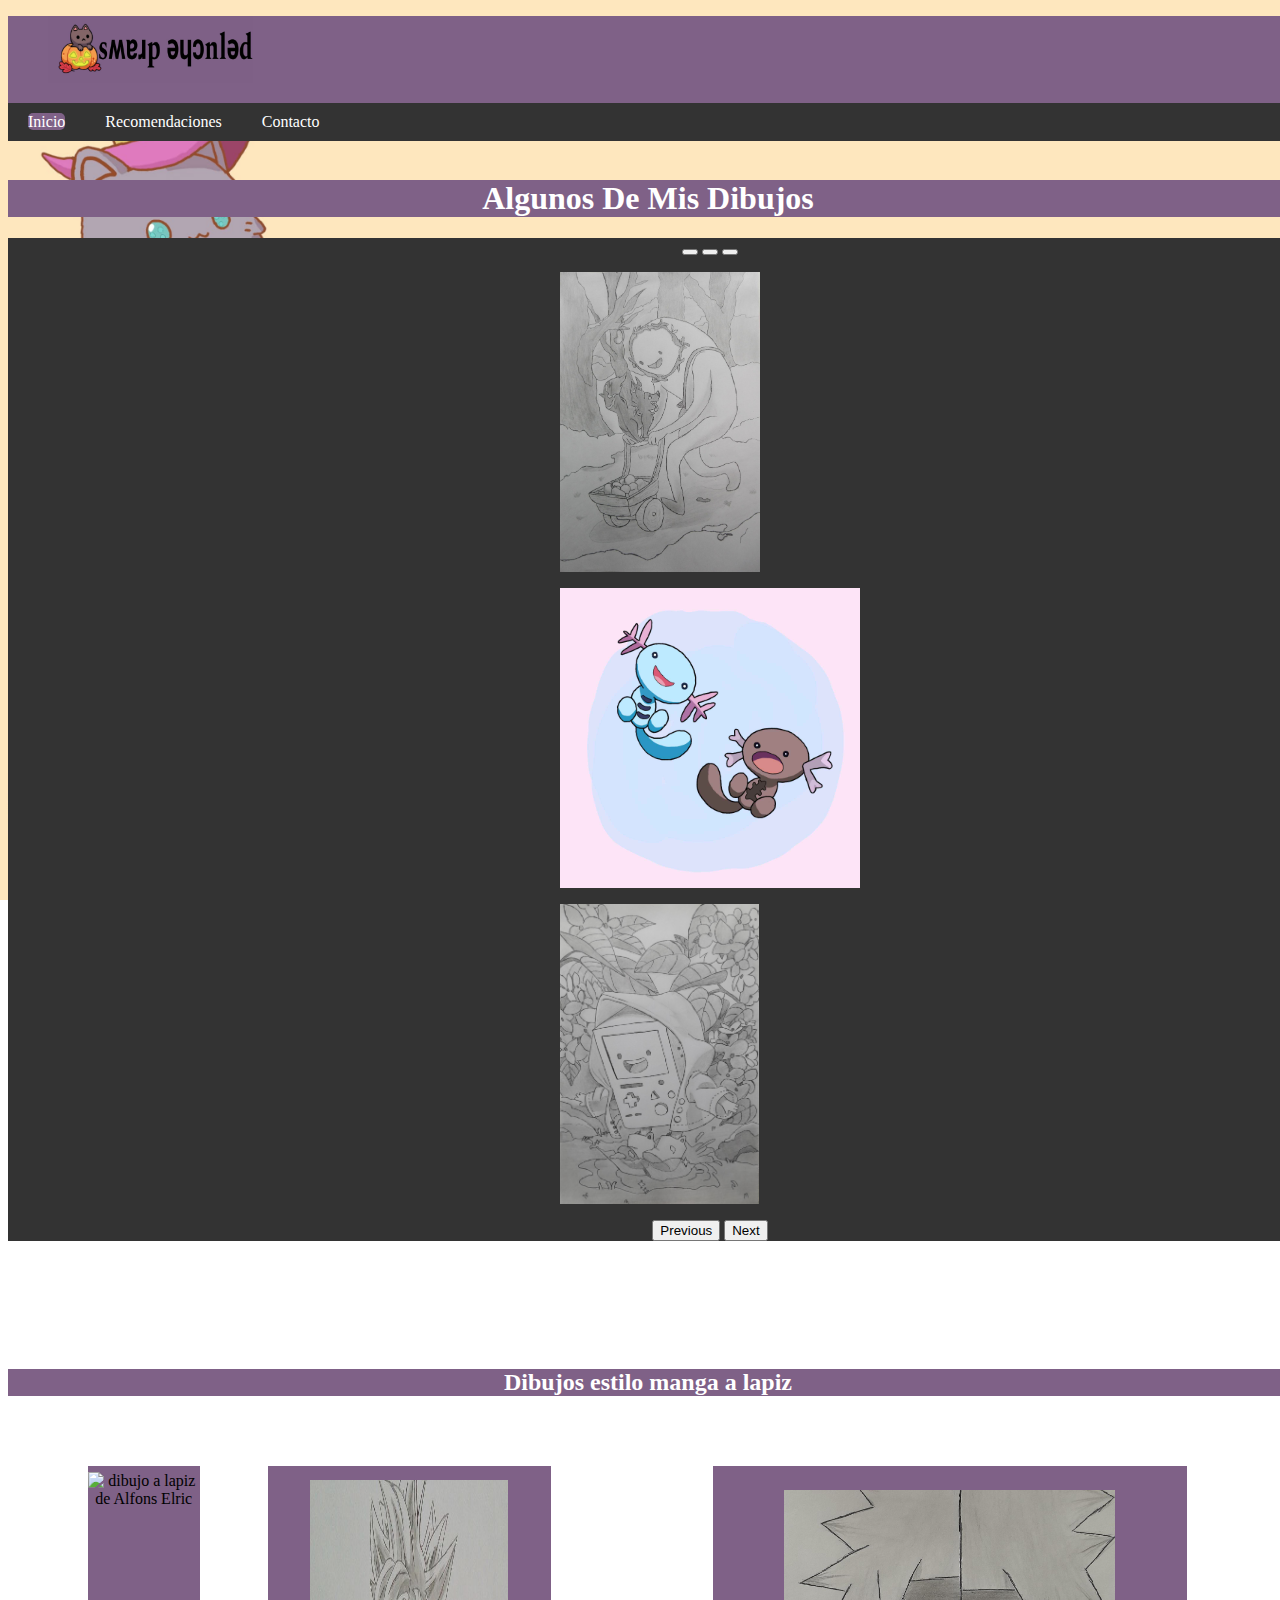
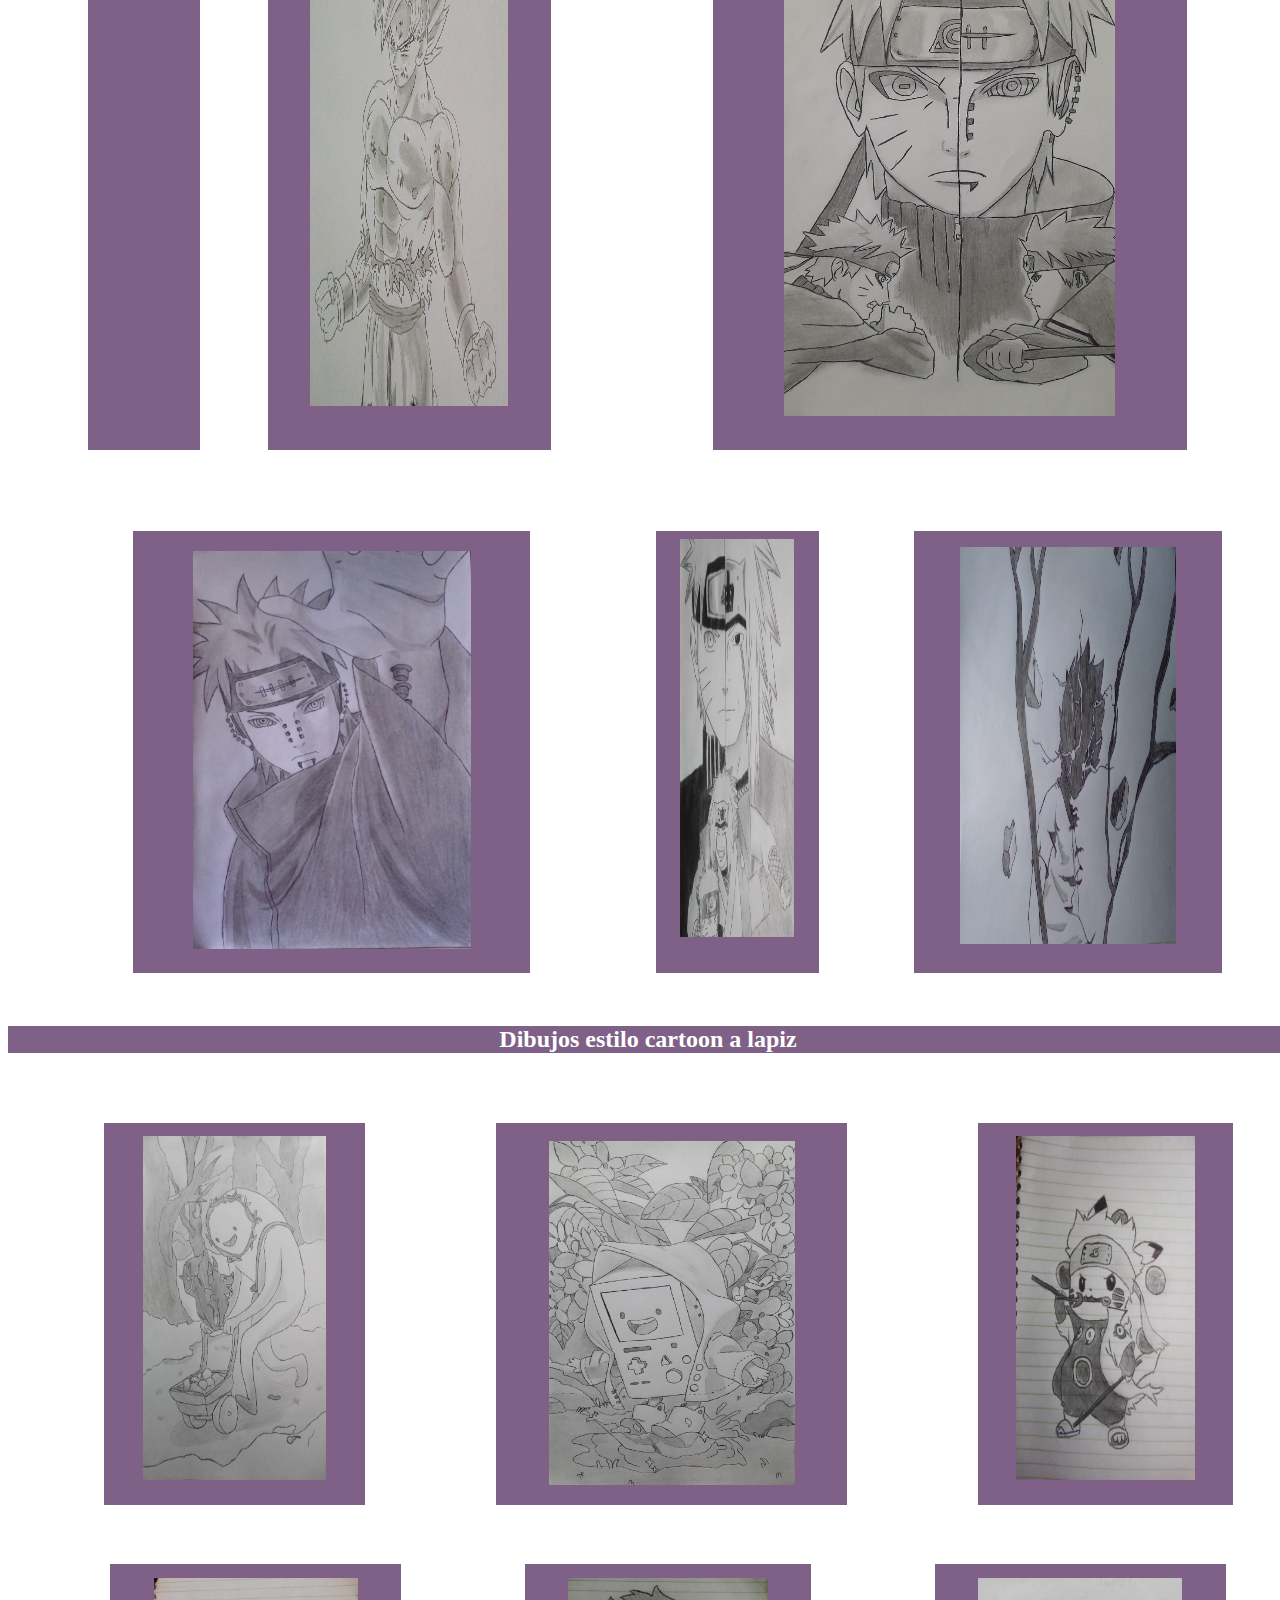
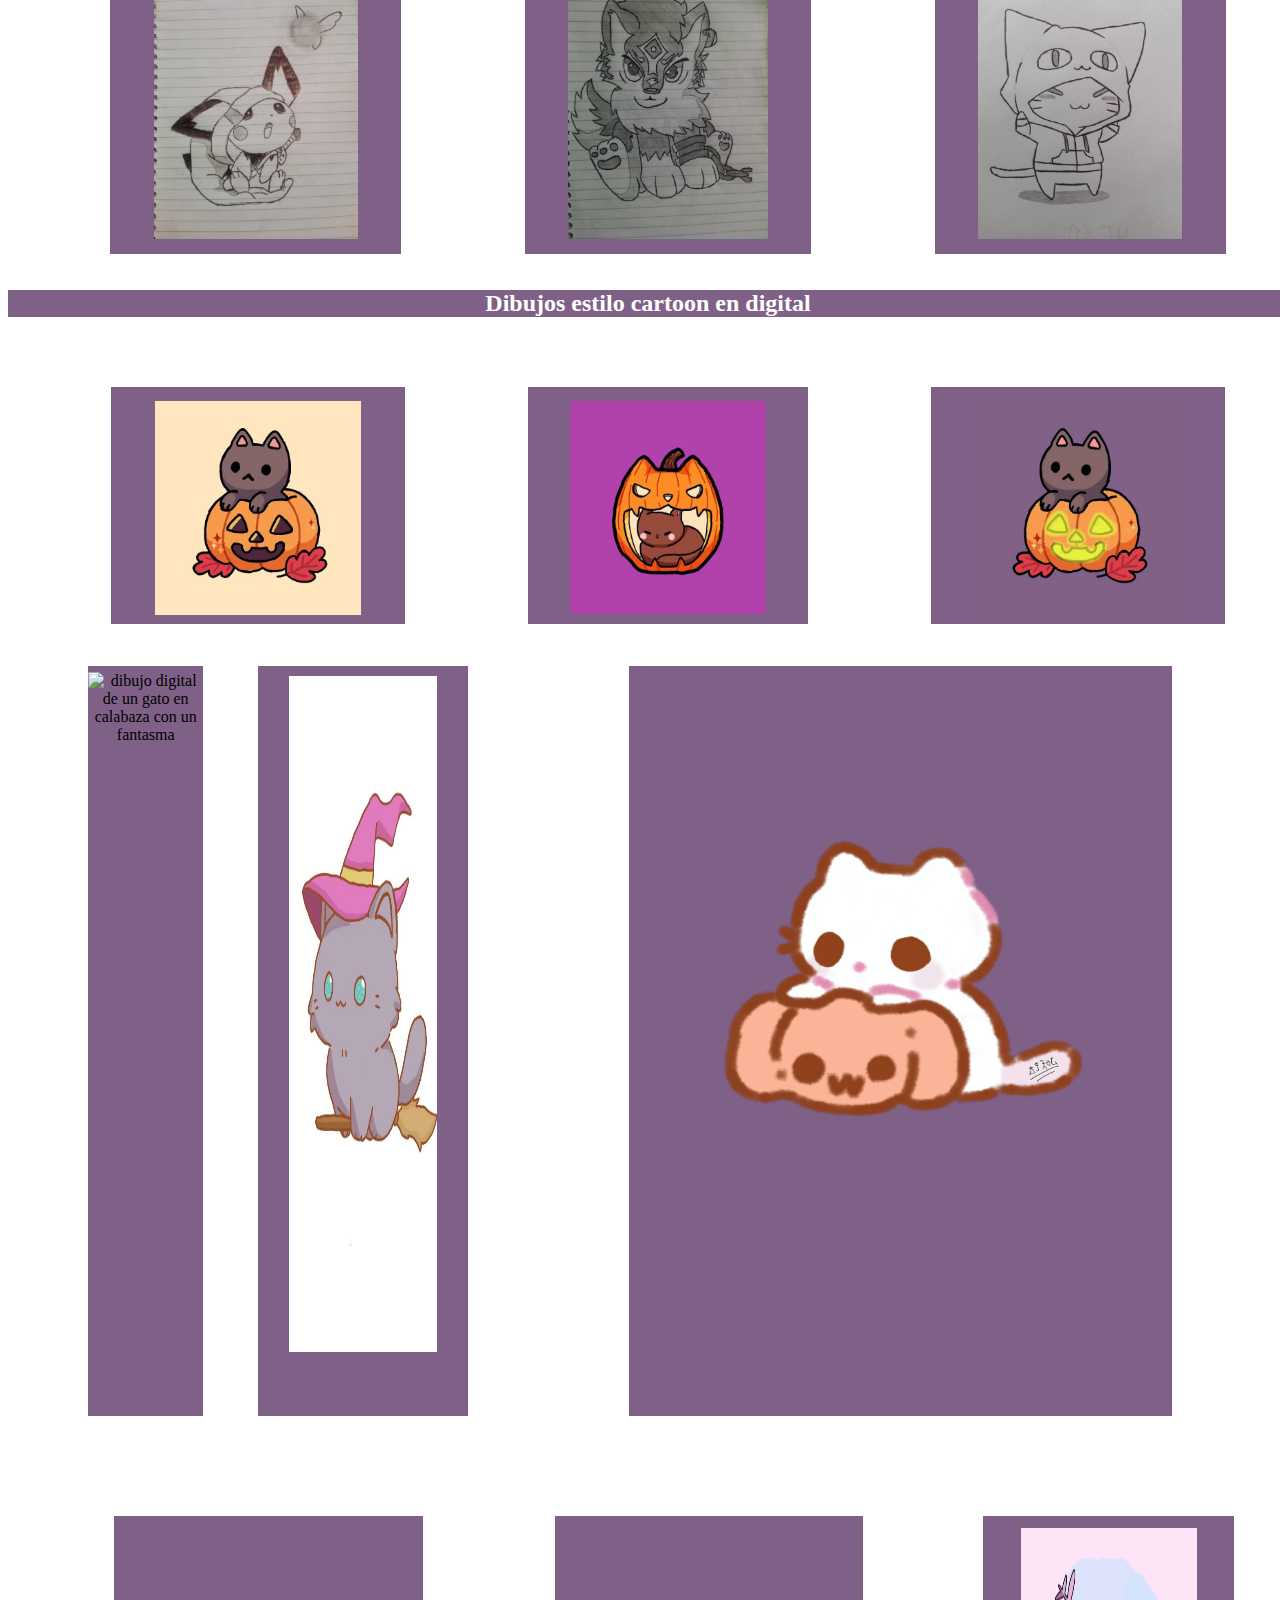
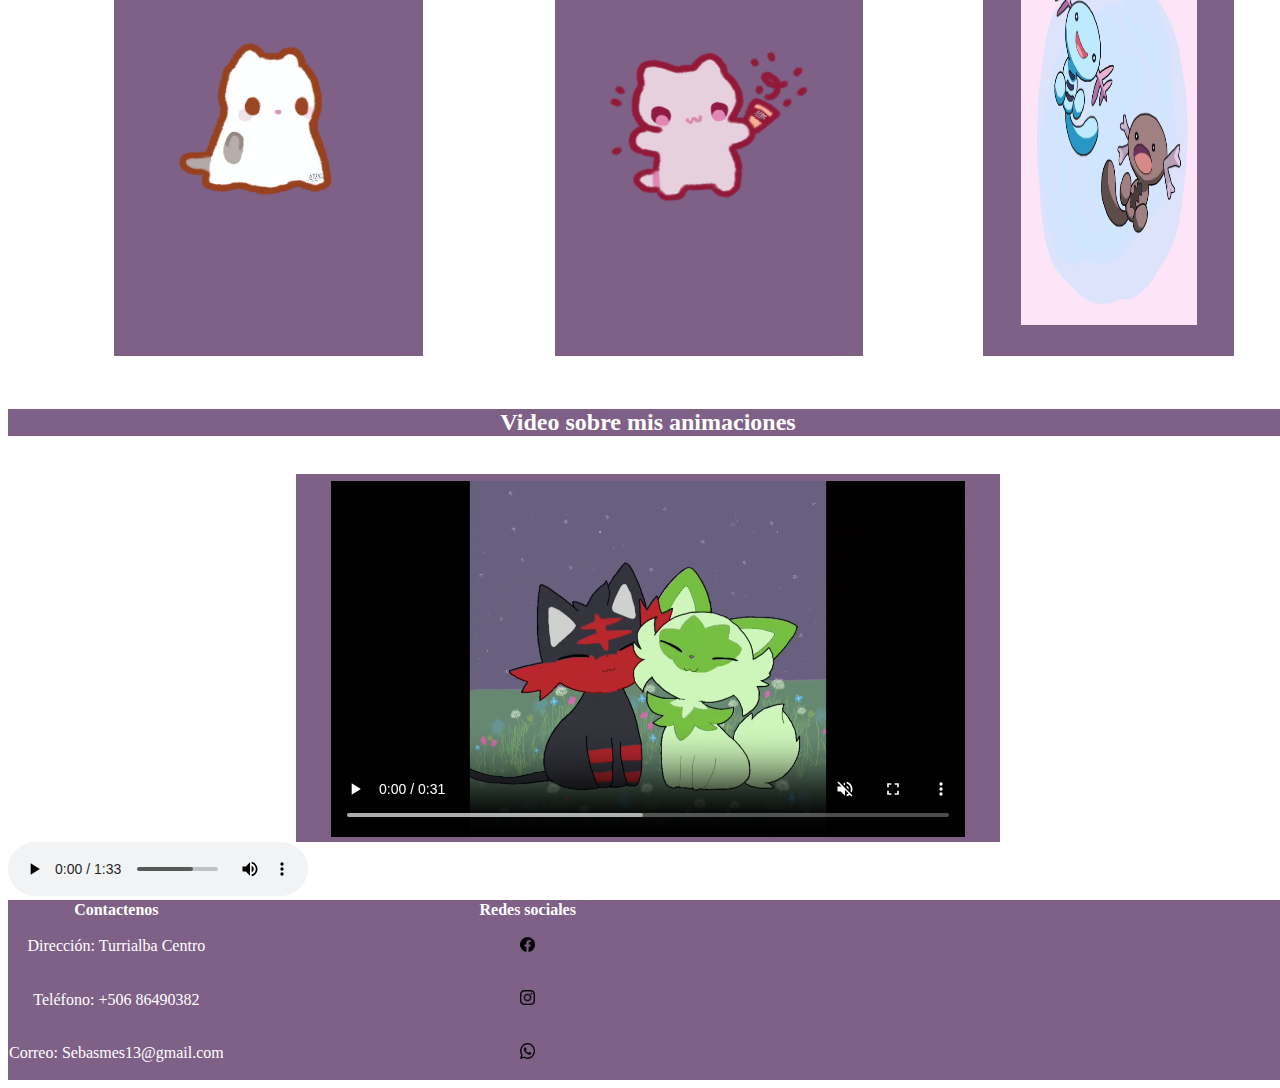
==== index.html @ 3e32225a "Add files via upload" ====
<!DOCTYPE html>
<html lang="es">
<head>
    <meta charset="UTF-8">
    <meta name="viewport" content="width=device-width, initial-scale=1.0">
    <link rel="stylesheet" href="css/css.css">

    

    <link href="https://cdn.jsdelivr.net/npm/bootstrap@5.0.2/dist/css/bootstrap.min.css" rel="stylesheet" integrity="sha384-EVSTQN3/azprG1Anm3QDgpJLIm9Nao0Yz1ztcQTwFspd3yD65VohhpuuCOmLASjC" crossorigin="anonymous">
    <link rel="shortcut icon" href="img/1-742823db.ico" />
    <title>sʍɐɹp ǝɥɔnlǝd</title>
</head>
<body>
    <header>
      <figure class="logo"><img class="logo" src="img/logo.jpeg" alt="logo de un gato negro en una calabaza el logo dice peluche draws pero el texto esta de cabeza" class=""></figure>
      <nav>
        <!-- menu hamburguesa -->
        <div class="menu-hamburguesa">
          <button aria-label="Abrir menú" id="btn">☰</button>
          <ul id="menu" hidden>
            <li><a tabindex="1" href="#" class="activo">Inicio</a></li>
              <li><a tabindex="2" href="html/Recomendaciones.html">Recomendaciones</a></li>
              <li><a tabindex="3" href="html/contacto.html">Contacto</a></li>
          </ul>
          
        </div>
      </nav>
      <!-- menu horizontal -->
        <nav id="MenuHorizontal">
            <ul>
              <li><a tabindex="4" href="#" class="activo">Inicio</a></li>
              <li><a tabindex="5" href="html/Recomendaciones.html">Recomendaciones</a></li>
              <li><a tabindex="6" href="html/contacto.html">Contacto</a></li>
            </ul>
          </nav>

         
          
    </header>
<!-- -->
    <main>

        <div class="">
          <center>
            <br>
            <h1 class="">Algunos De Mis Dibujos</h1>
          </center>
            

          <center>
            <!-- carrusel -->
            <div class="carrusel">
              <div id="carouselExampleIndicators" class="carousel slide" data-bs-ride="carousel" aria-label="Carrusel de imagenes con algunos dibujos">
              
                  <div class="carousel-indicators">
                    <button tabindex="7" type="button" data-bs-target="#carouselExampleIndicators" data-bs-slide-to="0" class="active" aria-current="true" aria-label="Slide 1"></button>
                    <button tabindex="8" type="button" data-bs-target="#carouselExampleIndicators" data-bs-slide-to="1" aria-label="Slide 2"></button>
                    <button tabindex="9" type="button" data-bs-target="#carouselExampleIndicators" data-bs-slide-to="2" aria-label="Slide 3"></button>
                  </div>
                  <div class="carousel-inner">
                    <div class="carousel-item active">
                      <figure class="contenedorimgcarrusel">
                        <img src="img/Hombre_De_Nieve.jpg" class="d-block w-75 mx-auto my-auto " alt="dibujo de hora de aventura de un hombre de nieve con un perro de fuego">
                      </figure>
                      
                    </div>
                    <div class="carousel-item ">
                      <figure class="contenedorimgcarrusel">
                        <img src="img/guacamoles.jpg" class="d-block w-75 mx-auto my-auto" alt="dibujo de dos wooper">
                      </figure>
                      
                    </div>
                    <div class="carousel-item">
                      <figure class="contenedorimgcarrusel">
                        <img src="img/BMO.jpg" class="d-block w-75 mx-auto my-auto" alt="dibujo de BMO  de hora de aventura jugando despues de la lluvia ">
                      </figure>
                     
                    </div>
                  </div>
                  <button tabindex="10" class="carousel-control-prev" type="button" data-bs-target="#carouselExampleIndicators" data-bs-slide="prev">
                    <span class="carousel-control-prev-icon" aria-hidden="true"></span>
                    <span class="visually-hidden">Previous</span>
                  </button>
                  <button tabindex="11" class="carousel-control-next" type="button" data-bs-target="#carouselExampleIndicators" data-bs-slide="next">
                    <span class="carousel-control-next-icon" aria-hidden="true"></span>
                    <span class="visually-hidden">Next</span>
                  </button>
              </div>
            </div>
          </center>
<section class="dibujos">
 <!-- imagenes -->
 <center>
  <section> 
    <h2>Dibujos estilo manga a lapiz</h2>
    <br>
    <ul class="lista">
      <li class="col-4">
        <figure tabindex="12" class="img"><img class="img" id="centrarimg" src="img/Alfonso.jpg" alt="dibujo a lapiz de Alfons Elric" class=""></figure>
      </li>
      <li class="col-4">
        <figure tabindex="13" class="img"><img class="img" id="centrarimg" src="img/GokuUI.jpg" alt="dibujo a lapiz de Goku Ultra Instinto" class=""></figure>
      </li>
      <li class="col-4">
        <figure tabindex="14" class="img"><img class="img" id="centrarimg" src="img/Naruto_vs_pain.jpg" alt="dibujo a lapiz de Naruto Vs Pain" class=""></figure>
      </li>
    </ul>
     <!-- -->
    <ul class="lista">
      <li class="col-4">
        <figure tabindex="15" class="img"><img class="img" id="centrarimg" src="img/Pain.jpg" alt="dibujo a lapiz de Pain" class=""></figure>
      </li>
      <li class="col-4">
        <figure tabindex="16" class="img"><img class="img" id="centrarimg" src="img/NarutoYjiraiya.jpg" alt="dibujo a lapiz de Naruto y Jiraiya" class=""></figure>
      </li>
      <li class="col-4">
        <figure tabindex="17" class="img"><img class="img" id="centrarimg" src="img/MOB100.jpeg" alt="dibujo a lapiz de Mob" class=""></figure>
      </li>
    </ul>
  </section>

</center>
 <!-- imagenes -->

<center>
  <section> 
    <h2>Dibujos estilo cartoon a lapiz</h2>
    <br>
    <ul class="lista">
      <li class="col-4">
        <figure tabindex="18" class="img"><img class="img" id="centrarimg" src="img/Hombre_De_Nieve.jpg" alt="dibujo a lapiz de Hombre de nieve y su perro" class=""></figure>
      </li>
      <li class="col-4">
        <figure tabindex="19" class="img"><img class="img" id="centrarimg" src="img/BMO.jpg" alt="" class="dibujo a lapiz de BMO"></figure>
      </li>
      <li class="col-4">
        <figure tabindex="20" class="img"><img class="img" id="centrarimg" src="img/PikachuNaruto.jpeg" alt="dibujo a lapiz de Pikachu con disfraz de Naruto" class=""></figure>
      </li>
    </ul>
     <!-- -->
    <ul class="lista">
      <li class="col-4">
        <figure tabindex="21" class="img"><img class="img" id="centrarimg" src="img/Pichulink.jpeg" alt="dibujo a lapiz de Pikachu con disfraz de Link" class=""></figure>
      </li>
      <li class="col-4">
        <figure tabindex="22" class="img"><img class="img" id="centrarimg" src="img/LinkLobo.jpeg" alt="dibujo a lapiz de Link lobo" class=""></figure>
      </li>
      <li class="col-4">
        <figure tabindex="23" class="img"><img class="img" id="centrarimg" src="img/GatoConcapucha.jpeg" alt="dibujo a lapiz de un Gato con capucha" class=""></figure>
      </li>
    </ul>
  </section>
</center>
 <!-- -->

<center>
  <!-- imagenes -->
  <section> 
    <h2>Dibujos estilo cartoon en digital</h2>
    <br>
    <ul class="lista">
      <li class="col-4">
        <figure tabindex="24" class="img"><img class="img" id="centrarimg" src="img/calabasacat.jpg" alt="dibujo digital de un gato en calabaza" class=""></figure>
      </li>
      <li class="col-4">
        <figure tabindex="25" class="img"><img class="img" id="centrarimg" src="img/calabazacatd.jpg" alt="dibujo digital de un gato en calabaza con fondo de dia" class=""></figure>
      </li>
      <li class="col-4"> 
        <figure tabindex="26" class="img"><img class="img" id="centrarimg" src="img/calabazacatn.jpg" alt="dibujo digital de un gato en calabaza con fondo de noche" class=""></figure>
      </li>
    </ul>
     <!-- -->
    <ul class="lista">
      <li class="col-4">
        <figure tabindex="27" class="img"><img class="img" id="centrarimg" src="../Johan Mesen Morales/img/gato.jpg" alt="dibujo digital de un gato en calabaza con un fantasma" class=""></figure>
      </li>
      <li class="col-4">
        <figure tabindex="28" class="img"><img class="img" id="centrarimg" src="img/gatobruja.jpg" alt="dibujo digital de un gato con traje de bruja" class=""></figure>
      </li>
      <li class="col-4">
        <figure tabindex="29" class="img"><img class="img" id="centrarimg" src="img/Gatocalabaza.png" alt="dibujo digital de un gato con una calabaza" class=""></figure>
      </li>
    </ul>

    <ul class="lista">
      <li class="col-4">
        <figure tabindex="30" class="img"><img class="img" id="centrarimg" src="img/gatoFantasma.png" alt="dibujo digital de un gato fantasma" class=""></figure>
      </li>
      <li class="col-4">
        <figure tabindex="31" class="img"><img class="img" id="centrarimg" src="img/gatofiesta.png" alt="dibujo digital de un gato fistero" class=""></figure>
      </li>
      <li class="col-4">
        <figure tabindex="32" class="img"><img class="img" id="centrarimg" src="img/guacamoles.jpg" alt="dibujo digital de dos wooper uno forma galar" class=""></figure>
      </li>
    </ul>
  </section>
</center>

<center>
  <h2>Video sobre mis animaciones</h2>
  <br>
  <!-- video -->
  <div class="contenedorVideo">
    
      <video class="Video"  controls muted>
        <source src="videos/video.mp4" type="video/mp4" alt="Video de como hacer una animacion" aria-label="Video sobre cómo hacer una animación">
        <track src="videos/subtitulosEspañol.vtt" kind="subtitles" srclang="es" label="Español">
        <track src="videos/subtitulosIngles.vtt" kind="subtitles" srclang="en" label="English">
        <track src="subtitulosChinoSimplificado.vtt" kind="subtitles" srclang="zh" label="中文">
        <track src="videos/subtitulosJapones.vtt" kind="subtitles" srclang="ja" label="日本語">
      </video>
      
   
    
  </div>
</center>
  <!-- audio de la pagina -->
<audio controls loop>
  <source src="audios/_dragonball _dragonballz _dragonballsuper _goku _motivation _superacionpersonal _fyp _paratii(MP3).mp3" type="audio/mpeg" alt="cancion de gragon ball gt">
 
</audio>
  

             
    </main>
    <style >
  :focus{
  outline: 2PX solid blue;
}
    </style>
<!-- piede pagina -->
<footer class="footer">
 
  <table class="table " id="tabla" >
      <thead>
        <tr>
          <th id="tabla" colspan="2" scope="col"><center>Contactenos</center></th>
          <th id="tabla" colspan="2" scope="col"><center></center></th>
          <th id="tabla" colspan="2" scope="col"><center>Redes sociales</center></th>
        </tr>
      </thead>
      <tbody>
        <tr class="col-4" >
          <td id="tabla" colspan="2"><center>Dirección: Turrialba Centro</center></td>
          <td id="tabla" colspan="2"><center> </center></td>
          <td id="tabla" colspan="2"><center><figure >
            <a href="https://www.facebook.com/johan.morales.3766"target="_blank">
             <img class="imgRedes" src="iconos/facebook.png" alt="facebook">
           </a>
         </figure></center></td>

        </tr>
        <tr class="col-4">
          <td id="tabla" colspan="2"><center>Teléfono: +506 86490382</center></td>
          <td id="tabla" colspan="2"><center> </center></td>
          <td id="tabla" colspan="2" ><center><figure >
            <a href="https://www.instagram.com/sebasmes13/"target="_blank">
              <img class="imgRedes"  src="iconos/instagram.png" alt="instagram">
           </a>
         </figure></center></td>

        </tr>
        <tr class="col-4">
          <td id="tabla"  colspan="2"><center><p>Correo: Sebasmes13@gmail.com</p></center></td>
          <td id="tabla" colspan="2"><center> </center></td>
          <td id="tabla" colspan="2"><center> <figure >
            <a href="https://whatsapp.com/channel/0029VasiGpQAYlURyMg3QH2L"target="_blank">
              <img class="imgRedes"  src="iconos/whatsapp.png" alt="whatsapp">
           </a>
         </figure></center></td>

        </tr>

      </tbody>
    </table>
  
</footer>

<!-- -->
    
<script src="https://cdn.jsdelivr.net/npm/bootstrap@5.0.2/dist/js/bootstrap.bundle.min.js" integrity="sha384-MrcW6ZMFYlzcLA8Nl+NtUVF0sA7MsXsP1UyJoMp4YLEuNSfAP+JcXn/tWtIaxVXM" crossorigin="anonymous"></script>
<script src="js/js.js"></script>
</body>
</html>
---- css/css.css ----
header{
  /* aplica color al header */
  background-color: #7f6187;
}
body{
  /* aplica una imagen de fondo le da tamaño y la fija*/
  background-image: url("../img/fondo.jpeg");
  background-size: cover;
  background-repeat: no-repeat;
  width: 100%;
  height: 100%;
  background-attachment: fixed;
 
}

/*acomoda el menu horizontal */
#MenuHorizontal ul {
    list-style: none;
    margin: 0;
    padding: 0;
    display: flex;
    background-color: #333;
  }
  #MenuHorizontal ul li {
    margin: 0;
    padding: 10px 20px;
  }
  #MenuHorizontal ul li a {
    text-decoration: none;
    color: white;
  }
 .lista{
  display: flex;
  list-style: none;
 }
/*da tamaño a las imagenes */
  .img{
    background-color: #7f6187;
    width: 70%;
    height: 90%;
  }
  /* da tamaño al carrusel */
.carrusel{
  display: flex;
  padding-left: 40%;
  padding-right: 40%;
  background-color: #333;
  margin-bottom: 10%;
}
/*da tamaño al logo */
.logo{
  width: 40%;

  
}
/*da color a los titulos */
h1 , h2{
  background-color: #7f6187;
  color: white;
}
/*centra las imagenes */
#centrarimg{
  margin-top: 5%;
}
/*da tamaño al contenedor del carrusel */
.contenedorimgcarrusel{
  display: flex;
  width: 100%;
  height: 300px;
}
/*da tamaño al contenedor del video */
.contenedorVideo{
  background-color: #7f6187;
  width: 55%;
  height: 55%;
}
/* da tamaño al video */
.Video{
  margin-top: 1%;
  width: 90%;
  height: 90%;
  
}
/*da color y acomoda el pie de pagina */
.footer{
  background-color: #7f6187;
  display: flex;
}
/*acomoda las imagenes de redes sociales */
.imgRedes{
  height: 3%;
  width: 3%;
}
/*acomoda las imagenes de contactos no la use pero la pienso usar despues */
.imgContactos{
  height: 3%;
  width: 3%;
}
/* quita los bordes de las tablas*/
#tabla{
  border: none;
  border-collapse: collapse;
  color: white;
}

.flex{
  display: flex;
  align-items: center;
  margin: 0;
  gap: 10px;
}
/*marca la pstaña activa */
.activo {
  background-color: #7f6187;
  color: white;
  border-radius: 5px;
}
/*da tamaño al formulario */
.tamform{
  padding-top: 3%;
  padding-left: 3%;
  padding-right: 3%;
  padding-bottom: 3%;
  margin-left: 15%;
  margin-right: 15%;
 
 
  background-image: url("../img/fondoiamgennoche.jpeg");
  background-size: cover;
  background-repeat: no-repeat;
}
/* da tamaño a la tabla*/
.tamtab{
  padding-top: 3%;
  padding-left: 3%;
  padding-right: 3%;
  padding-bottom: 3%;
  margin-left: 15%;
  margin-right: 15%;
 
 
  background-image: url("../img/fondoiamgennoche.jpeg");
  background-size: cover;
  background-repeat: no-repeat;
}
/* da tamaño pequeño a unas letras */
.letraspequeñasdelcontrato{
  font-size: 40%;
}
/*acomoda los terminos */
#terminos{
  padding-top: 5%;
}
/*acomoda el menu hamburguesa */
.menu-hamburguesa {
  position: relative;
  display: none;
}
/*acomoda y da color al boton */
#btn {
  font-size: 24px;
  background: none;
  border: none;
  cursor: pointer;
  background-color: #333
}

#menu {
  list-style: none;
  margin: 0;
  padding: 0;
  position: absolute;
  background-color: #333;
  top: 100%;
  left: 0;
  width: 200px;
}

#menu li {
  padding: 10px;
}

#menu li a {
  text-decoration: none;
  color: white;
}

#menu li a:hover {
  background-color: #555;
}

@media (max-width: 768px) {
  .dibujos {
    padding: 5%;
  }

  .carrusel {
    flex-direction: column;
    padding: 10px;
  }

  #MenuHorizontal ul {
    flex-direction: column;
    align-items: center;
  }

  #MenuHorizontal ul li {
    padding: 10px;
  }

  .lista{
    flex-direction: column;
    padding-left: 40%;
  }

  .img{
    
    width: 95%;
    height: 95%;
    margin-bottom: 3%;
  }
  .imgRedes{
    height: 15%;
    width: 15%;
  }
  .logo{
    width: 60%;
  
    
  }
}

@media (max-width: 500px){

  .lista{
    flex-direction: column;
    padding-left: 25%;
  }
  .img{
    background-color:transparent;
    width: 150%;
    height: 150%;
    margin-bottom: 3%;
  }
  .logo{
    width: 60%;
  
    
  }

  .imgRedes{
    height: 15%;
    width: 15%;
  }

  #MenuHorizontal {
   display: none;
  }

  .menu-hamburguesa {
    
    display: inline;
    
  }
  main{
    padding-top: 30%;
  }

  .tamtab{
    padding-top: 0%;
    padding-left: 0%;
    padding-right: 0%;
    padding-bottom: 0%;
    margin-left: 5%;
    margin-right: 5%;
   
   
    
  }
  td{
    font-size: 70%;
  }
}
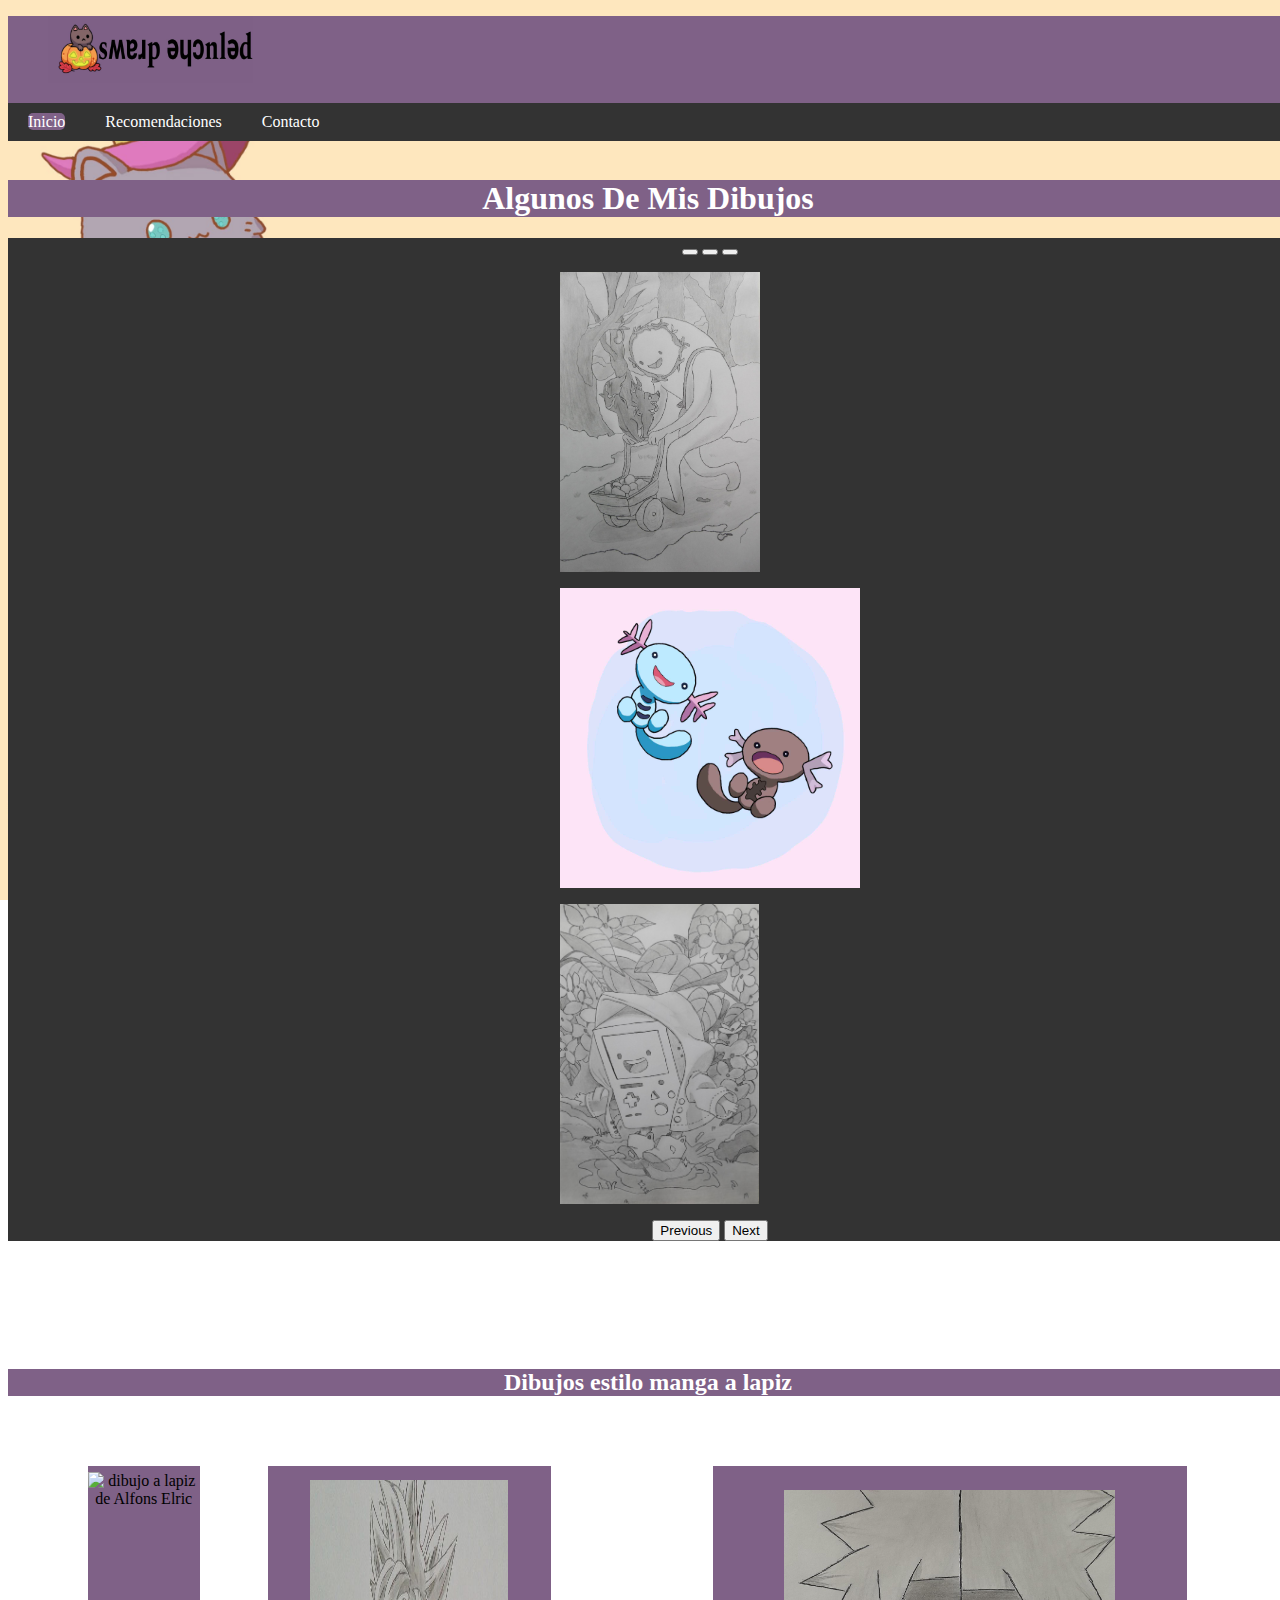
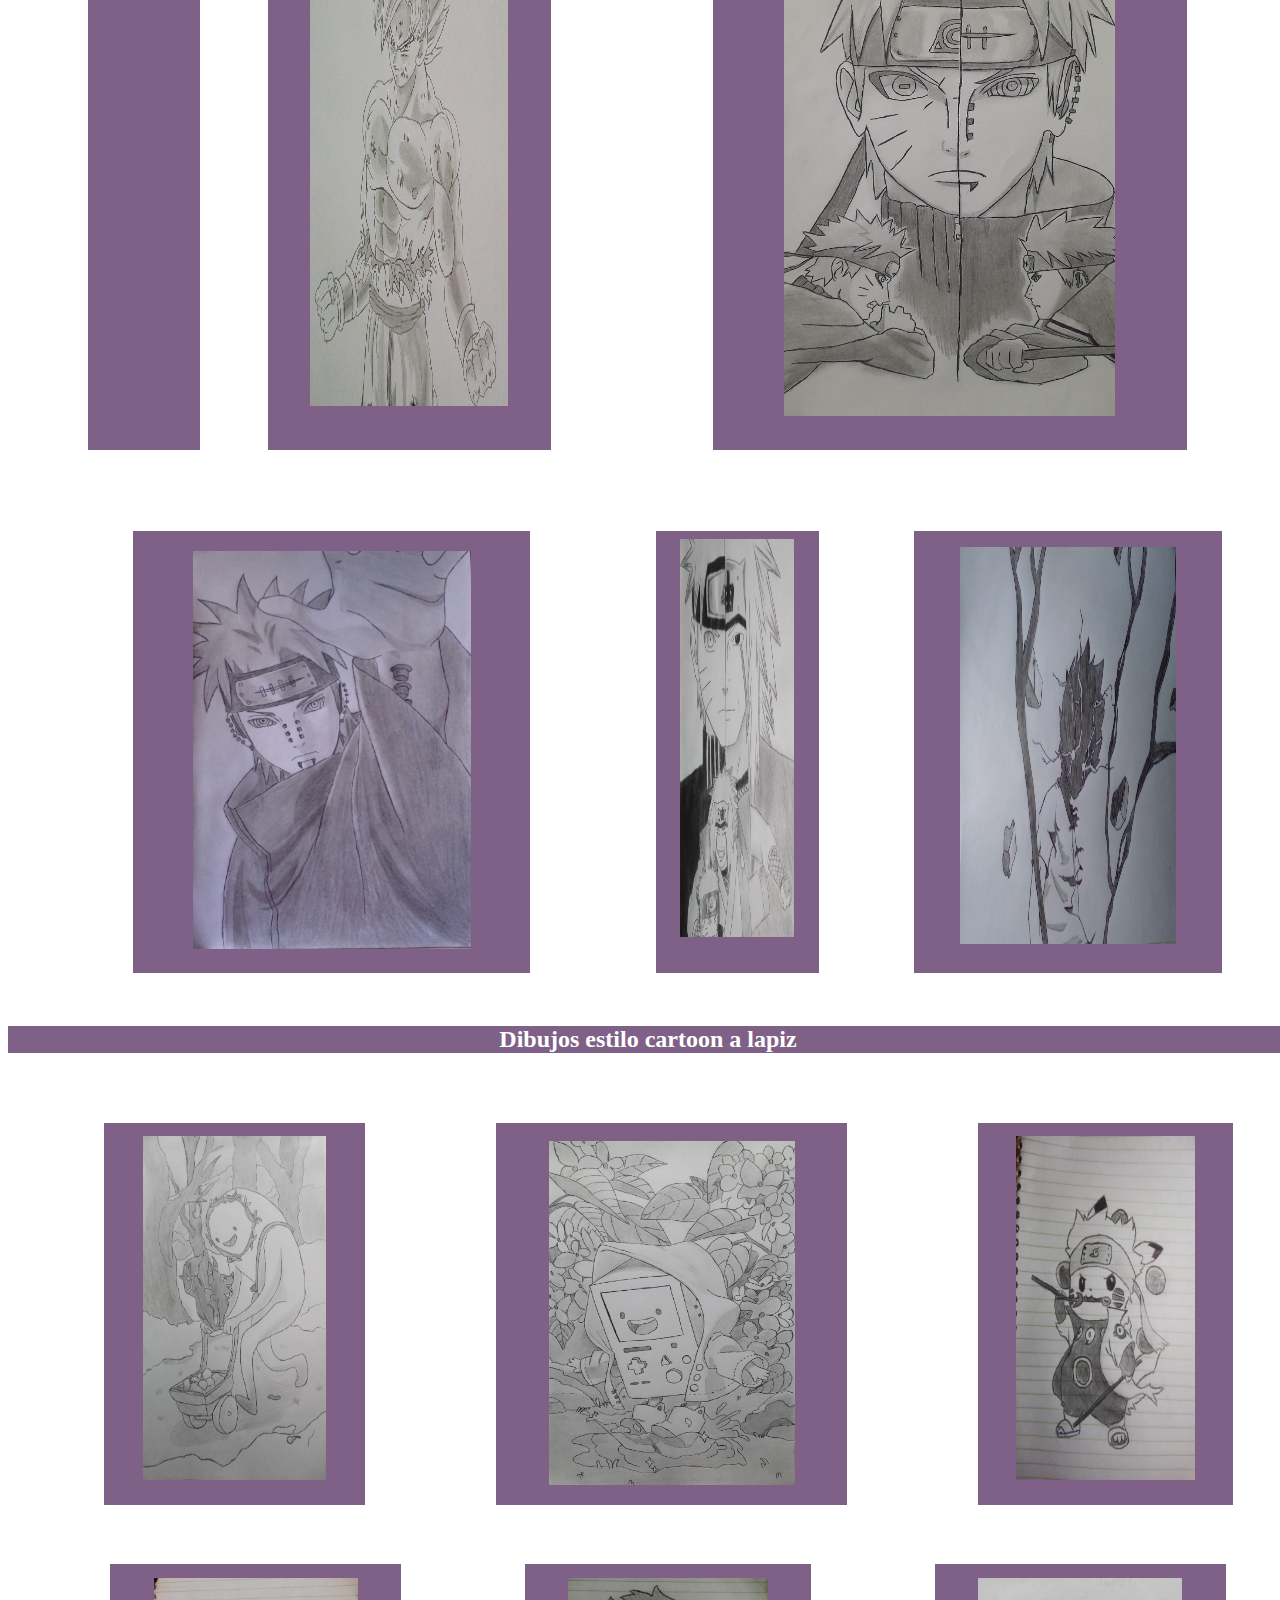
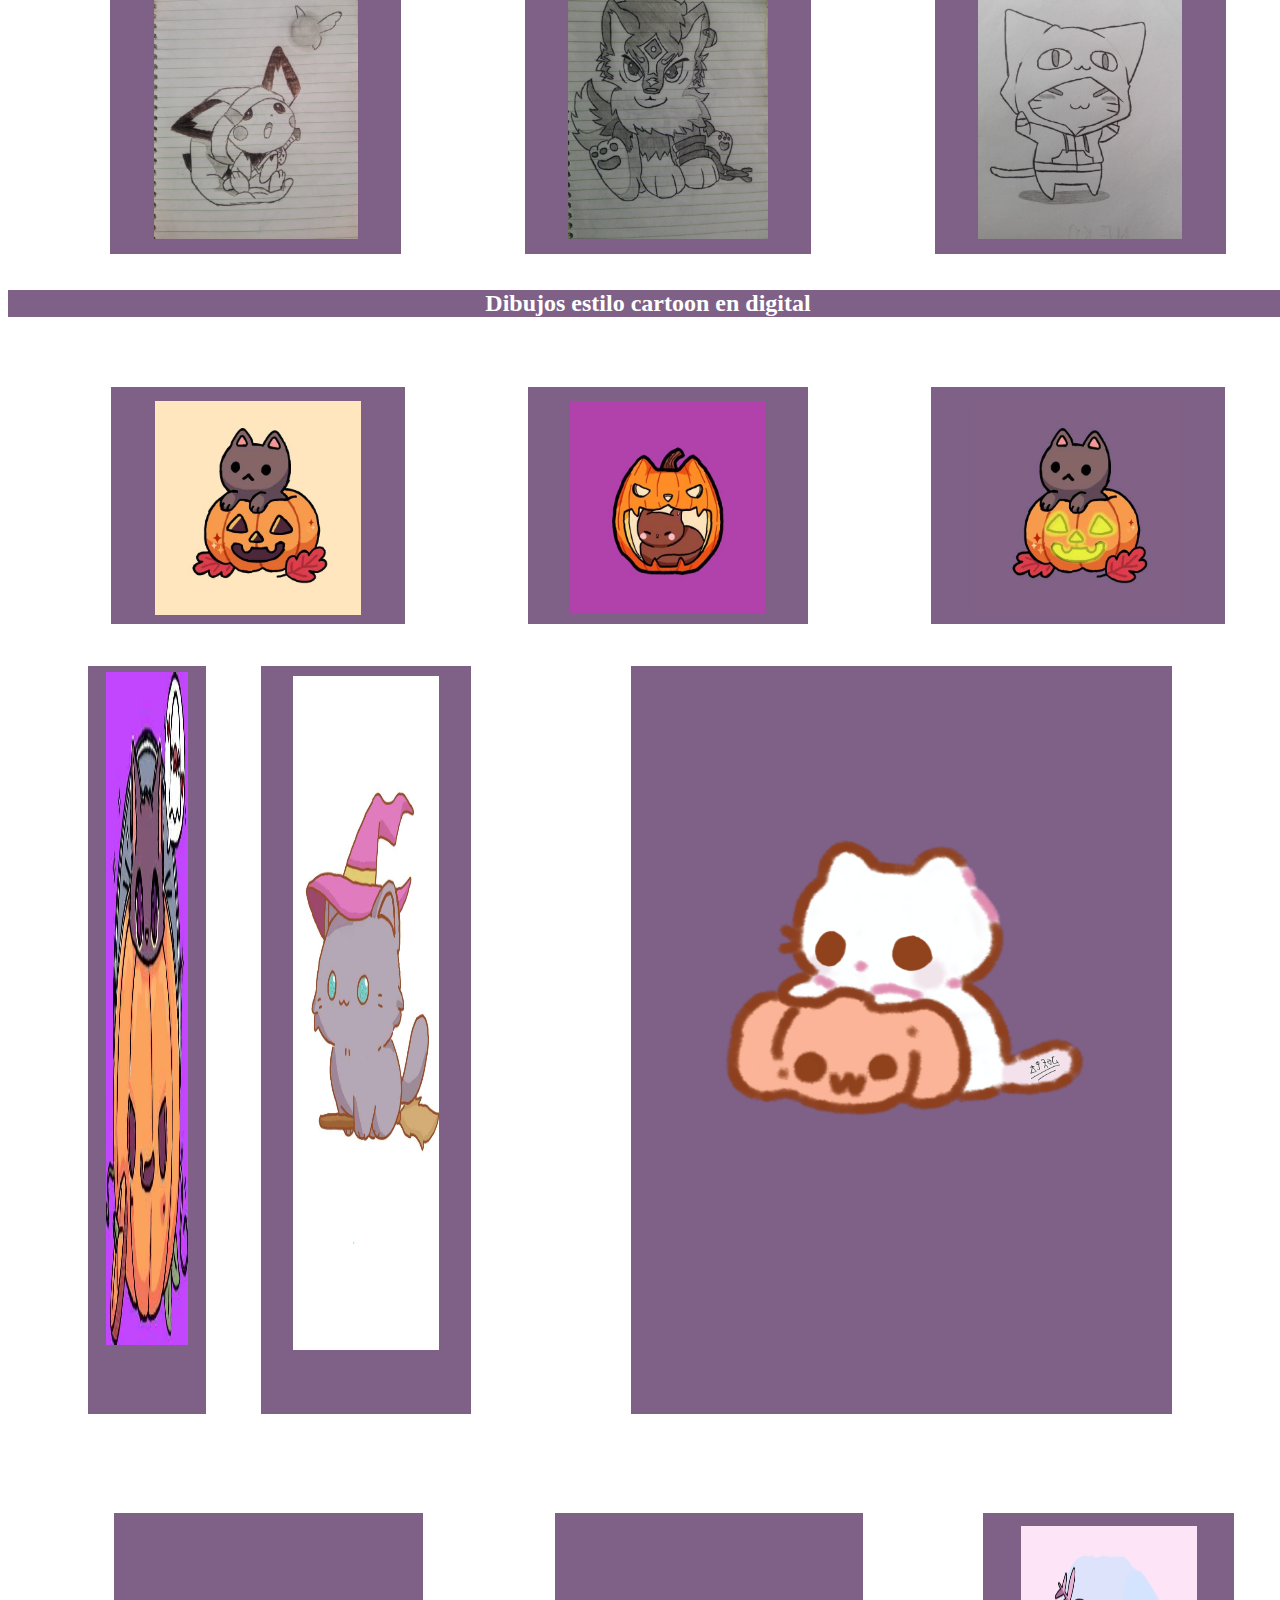
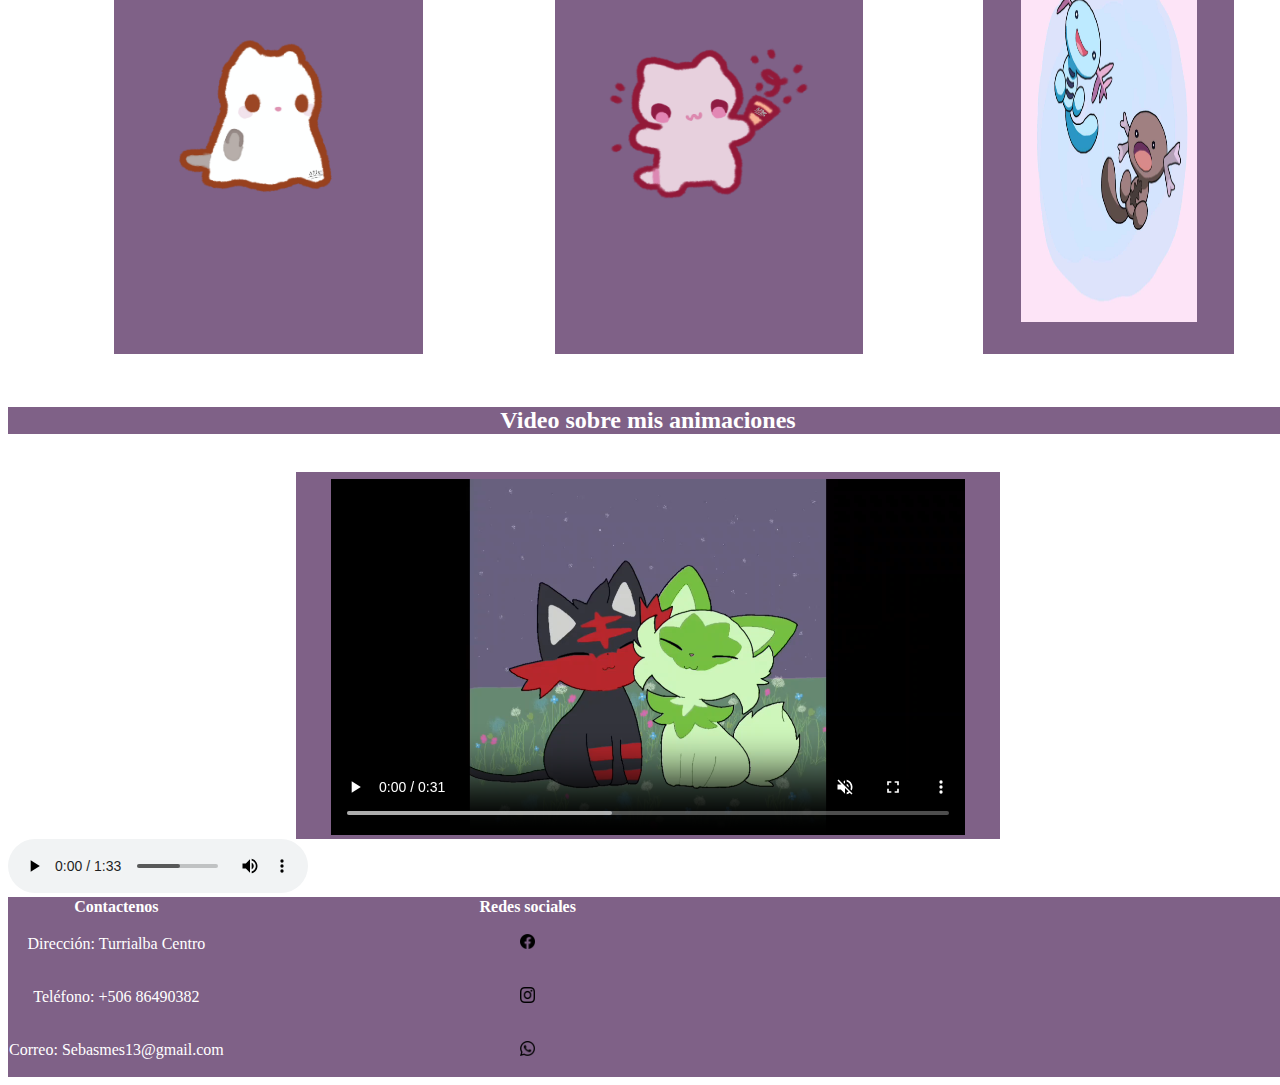
==== commit d1287064: "index.html" ====
--- a/index.html
+++ b/index.html
@@ -173,7 +173,7 @@
      <!-- -->
     <ul class="lista">
       <li class="col-4">
-        <figure tabindex="27" class="img"><img class="img" id="centrarimg" src="../Johan Mesen Morales/img/gato.jpg" alt="dibujo digital de un gato en calabaza con un fantasma" class=""></figure>
+        <figure tabindex="27" class="img"><img class="img" id="centrarimg" src="img/gato.jpg" alt="dibujo digital de un gato en calabaza con un fantasma" class=""></figure>
       </li>
       <li class="col-4">
         <figure tabindex="28" class="img"><img class="img" id="centrarimg" src="img/gatobruja.jpg" alt="dibujo digital de un gato con traje de bruja" class=""></figure>
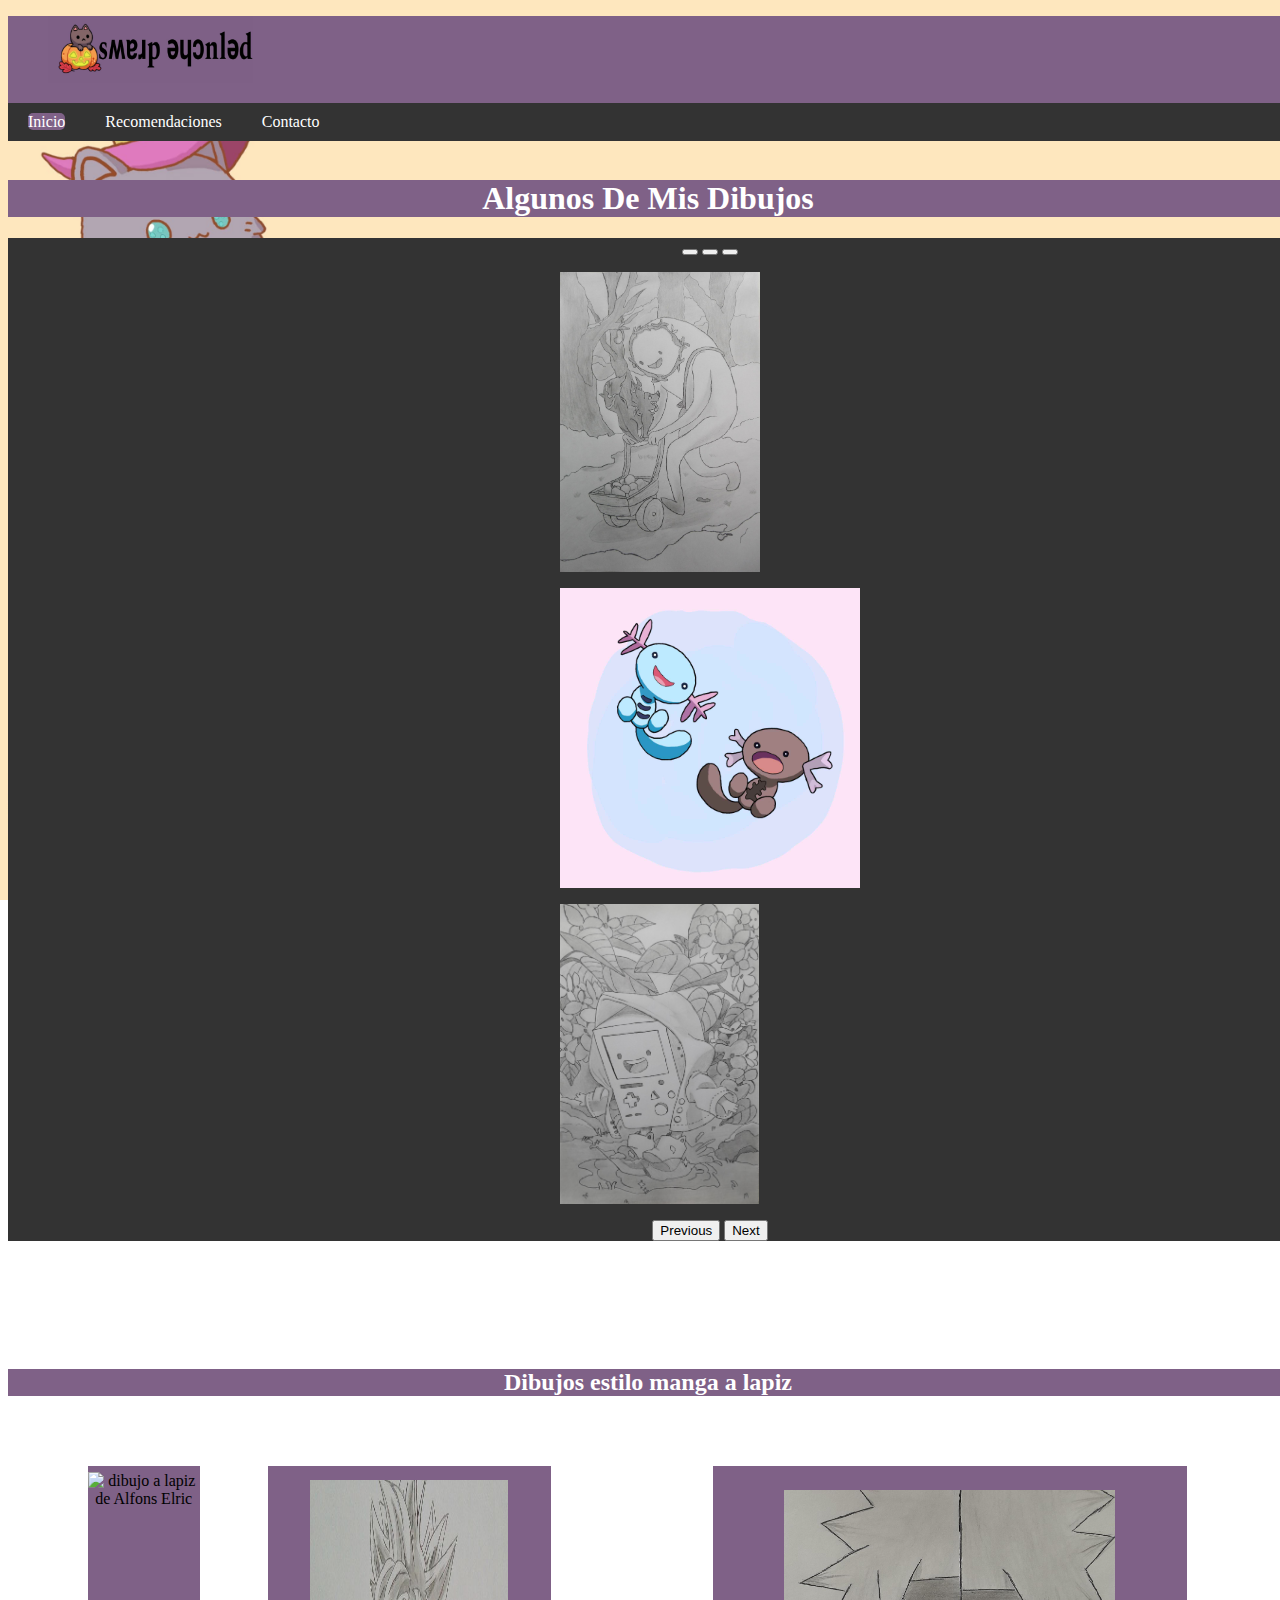
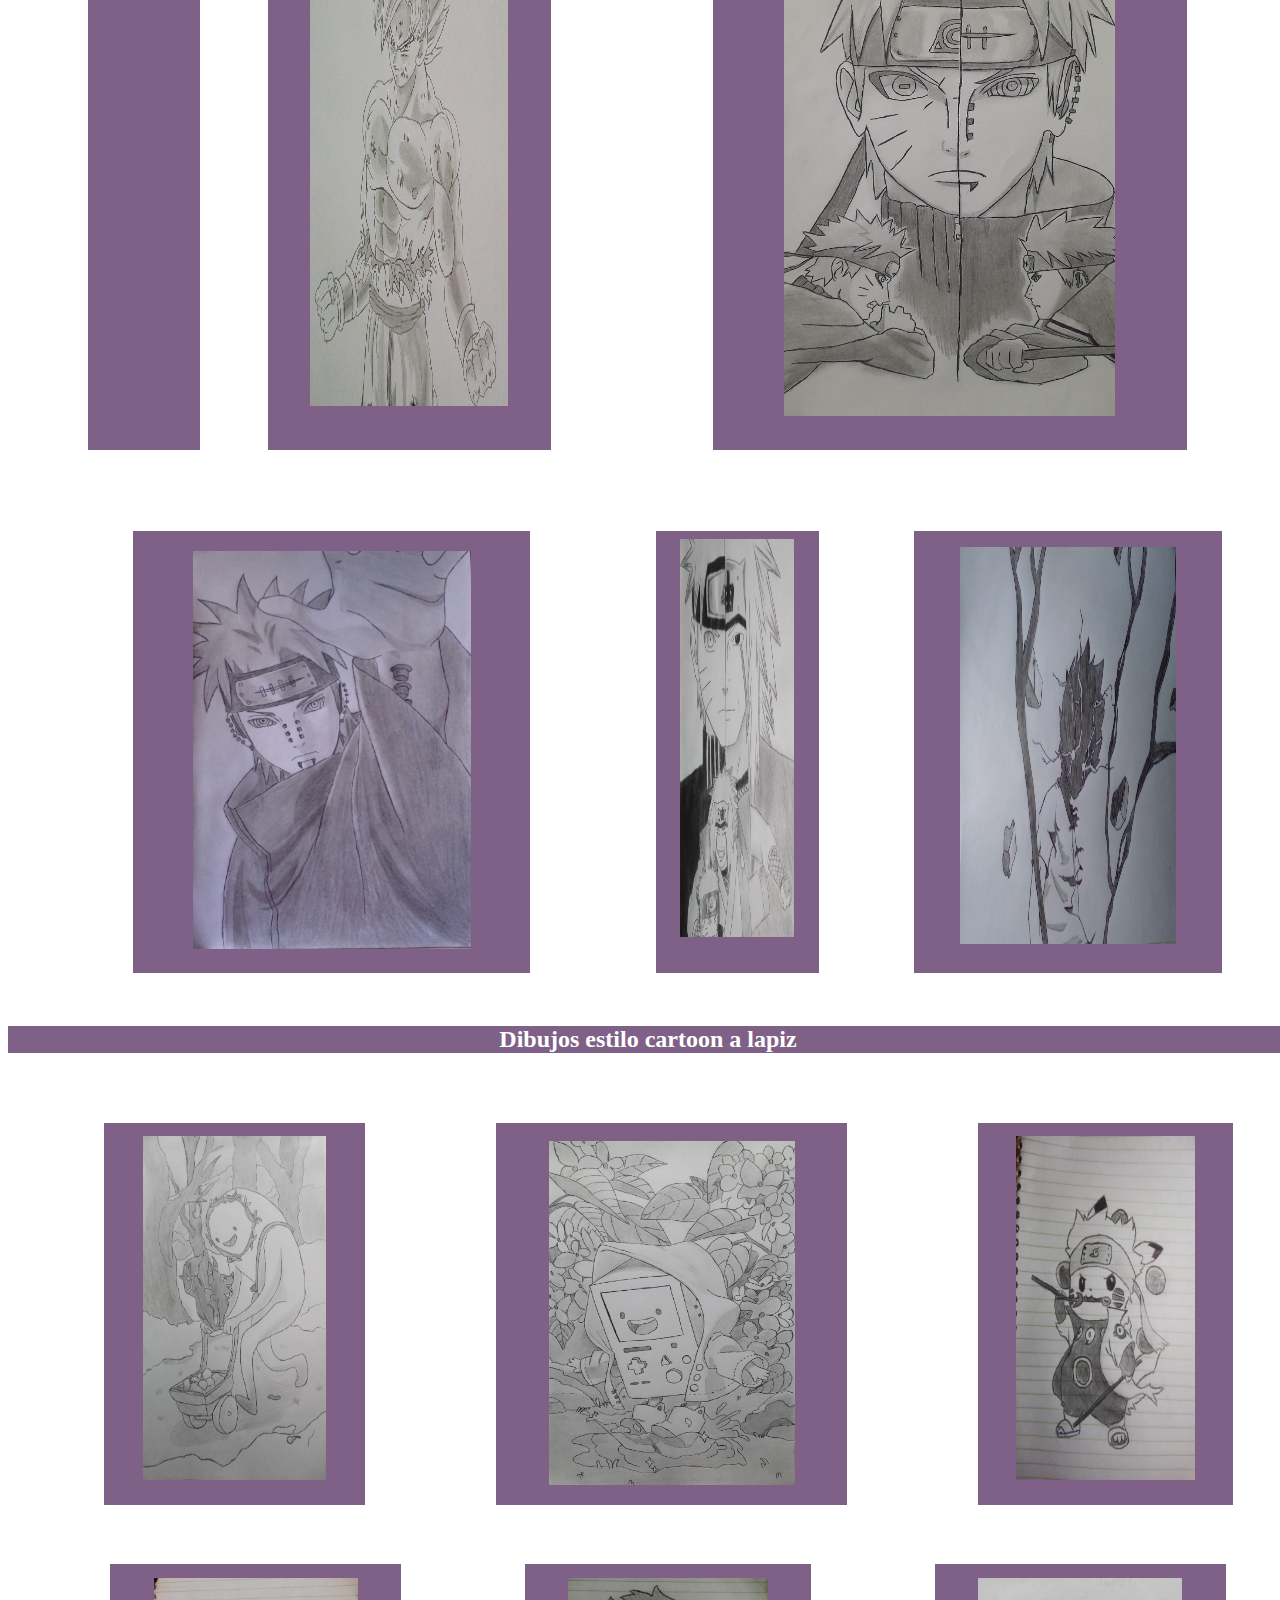
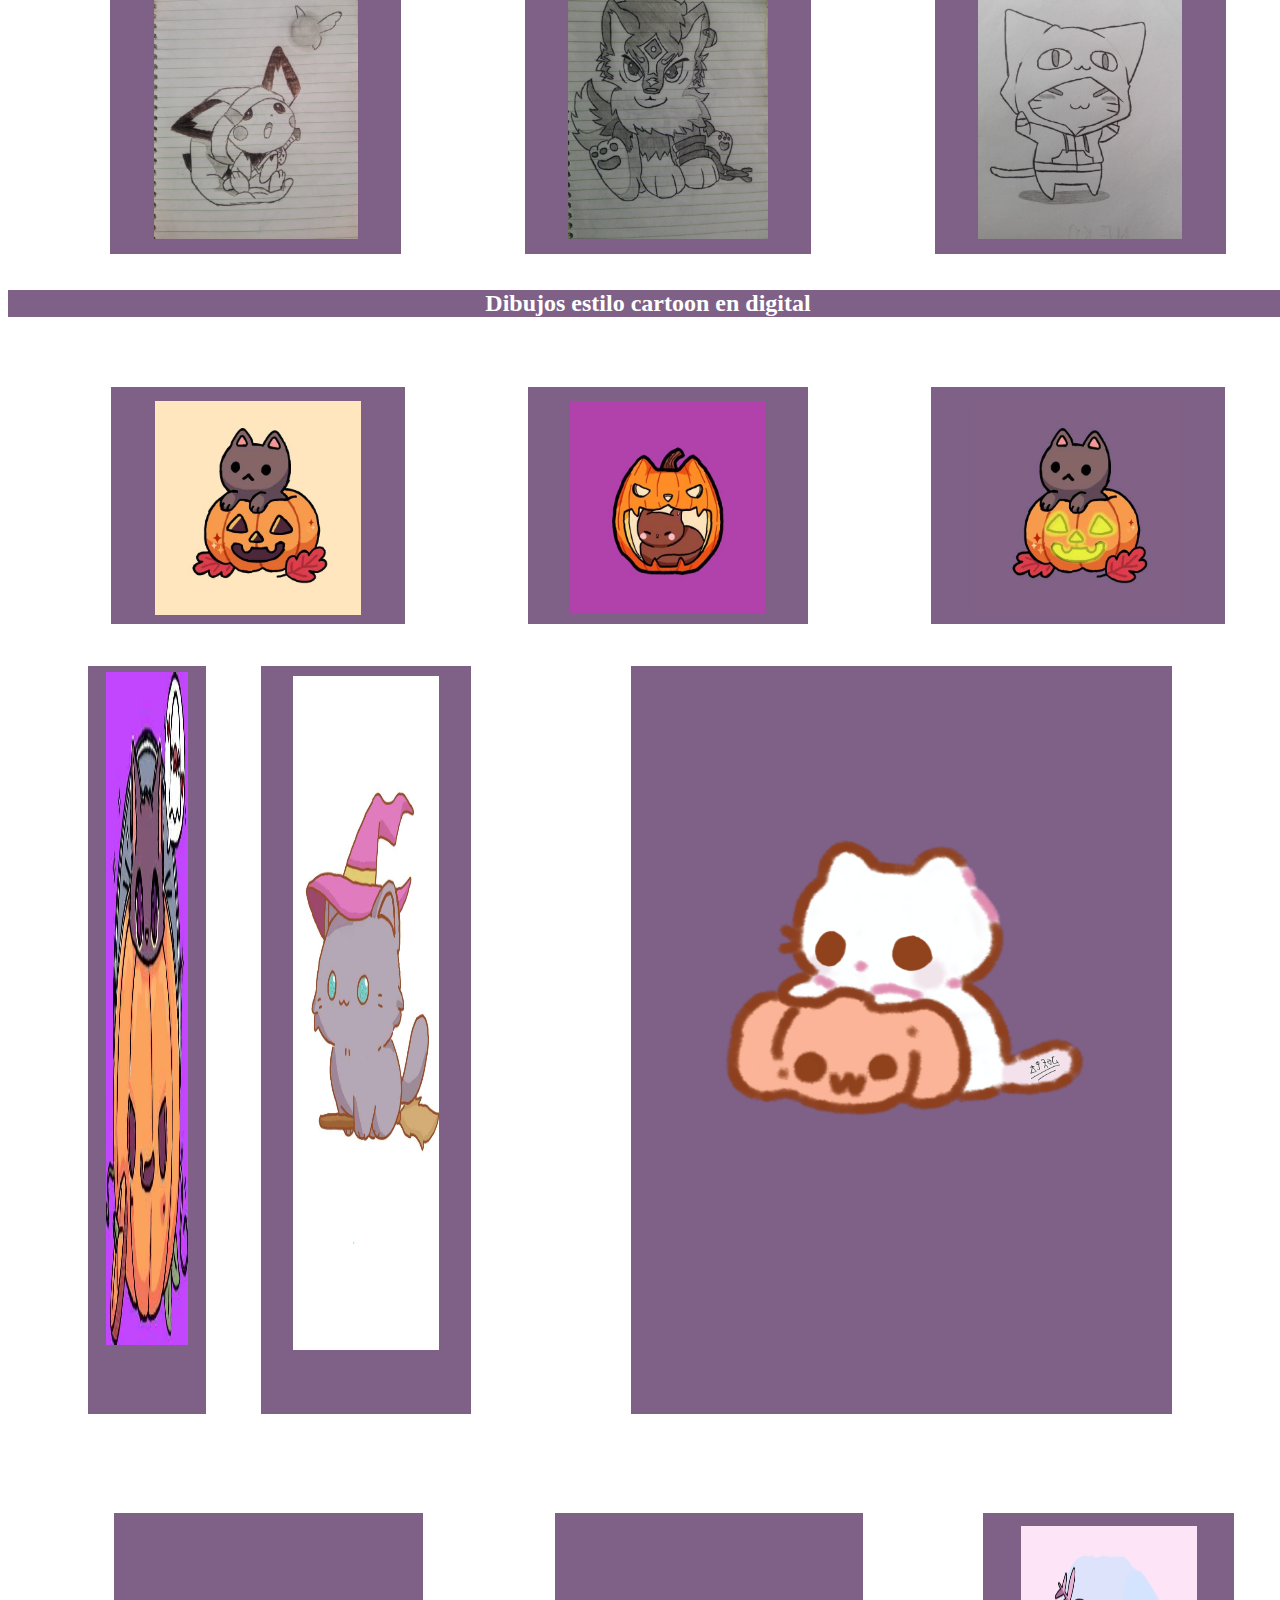
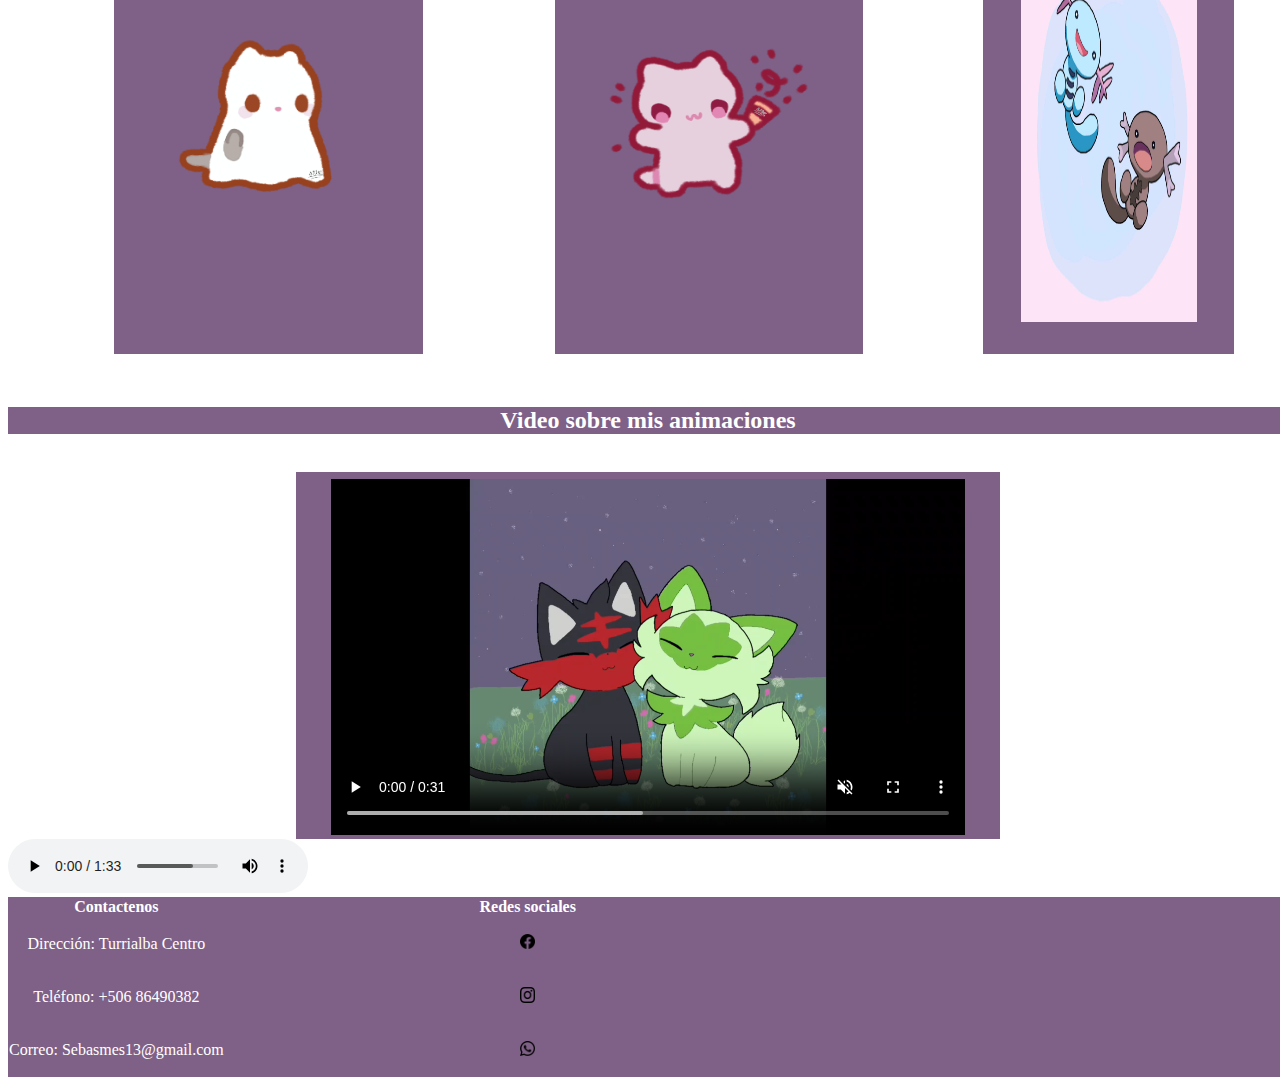
==== commit 773694dc: "index.html" ====
--- a/index.html
+++ b/index.html
@@ -217,7 +217,7 @@
 </center>
   <!-- audio de la pagina -->
 <audio controls loop>
-  <source src="audios/_dragonball _dragonballz _dragonballsuper _goku _motivation _superacionpersonal _fyp _paratii(MP3).mp3" type="audio/mpeg" alt="cancion de gragon ball gt">
+  <source src="audios/_dragonball _dragonballz _dragonballsuper _goku _motivation _superacionpersonal _fyp _paratii(MP3).mp3" type="audio/mp3" alt="cancion de gragon ball gt">
  
 </audio>
   
